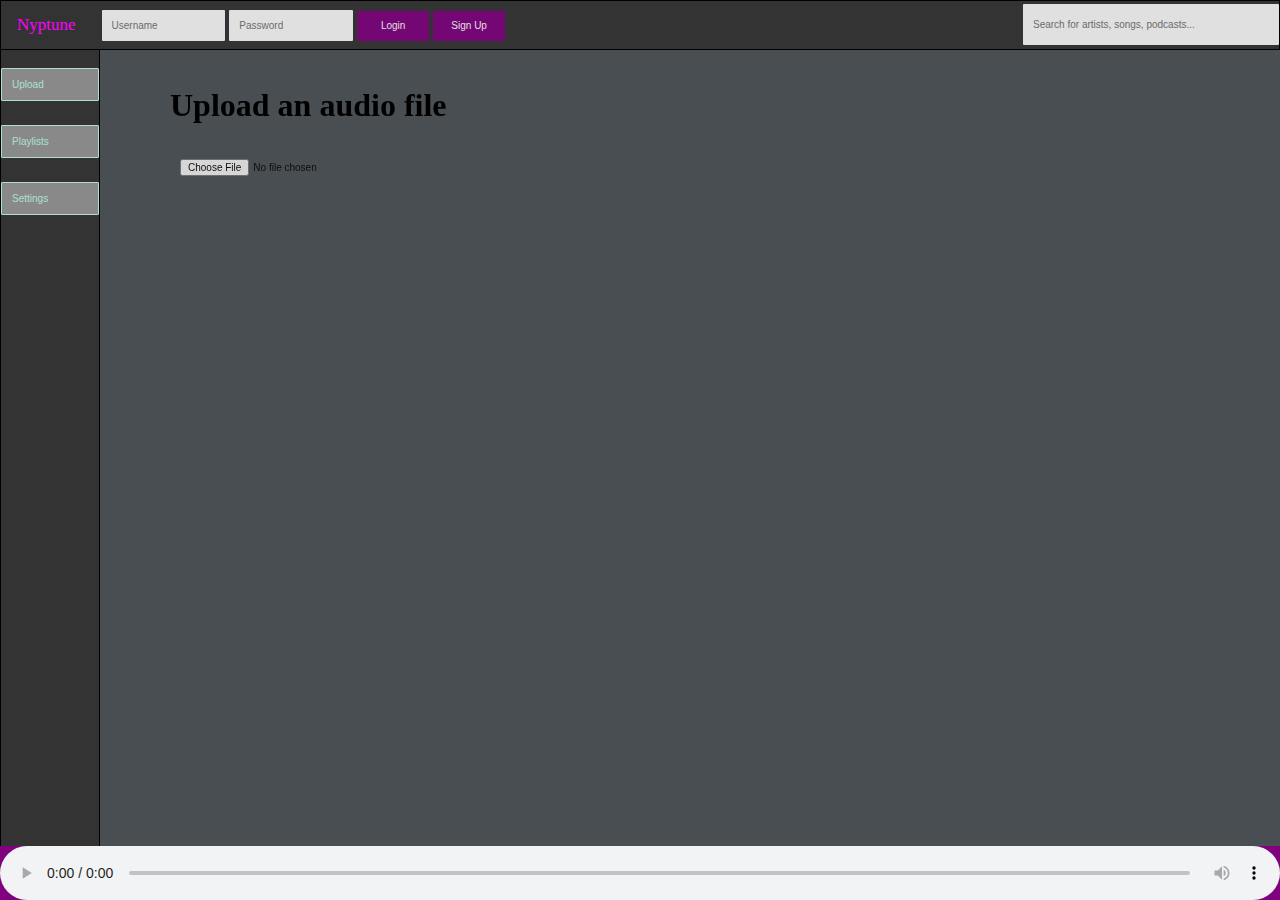
==== HTML/upload.html @ 053beb2d "Add files via upload" ====
<!DOCTYPE html>
<html>
<head>
<link rel="stylesheet" href="style.css">
<link rel="shortcut icon" type="image/ico" href="images/favicon.ico"/>
<meta name="viewport" content="width=device-width, initial-scale=1">
<title>Nyptune Web Player | Landing</title>
</head>



<body>

<div class="navbar">
  <a href="index.html">Nyptune</a>
  <div class="container">
  <form action="/login.html">
    <div class="col">
        <input type="text" name="username" placeholder="Username" required>
        <input type="password" name="password" placeholder="Password" required>
        <input type="submit" value="Login">
            <form action="/register.html">
                <input type="submit" value="Sign Up" />
            </form>
      </div>
    </div>
  </form>
  <input type="text2" name="search" placeholder="Search for artists, songs, podcasts..."> 
</div>
</div>


<div class="main">


  <div class="sidenav">
  <form action="/register.html">
      <input type="submit2" value="Upload" />
  </form>
  <br>
  <form action="/register.html">
      <input type="submit2" value="Playlists" />
  </form>
  <br>
  <form action="/register.html">
      <input type="submit2" value="Settings" />
  </form>
  </div>
  <br>
  <br>
  <h1>Upload an audio file</h1>
    <input type="file" id="myFile">
        
            <script>
                function myFunction() {
                      var x = document.getElementById("myFile");
                      x.disabled = true;
                  }
              </script>
  
</div>
</body>

<audio controls>
<source src="test.mp3" type="audio/mpeg">
Your browser does not support the audio element.
</audio>

</html>
---- HTML/style.css ----
audio {
   position: fixed;
   left: 0;
   bottom: 0;
   width: 100%;
   background-color: purple;
   color: white;
   text-align: center;
}

body {
	margin:0;
    background-image: url("images/bg.gif");
    background-repeat: repeat;
}

.nyptune {
    
    padding-left: 32px;
    
}

.navbar {
  overflow: hidden;
  background-color: #333;
  position: fixed;
  top: 0;
  width: 100%;
  border-style: solid;
  border-width: 1px;
}

.navbar a {
  float: left;
  display: block;
  color: magenta;
  text-align: center;
  padding: 14px 16px;
  text-decoration: none;
  font-size: 17px;
}

.navbar a:hover {
    color: #c0ffee;
}

.main {
  padding: 16px;
  margin-top: 30px;
  height: 100%;
}






* {
  box-sizing: border-box;
}



input,
.btn {
  width: 20%;
  padding: 10px;
  border: none;
  border-radius: 1px;
  margin: 3px 0;
  opacity: 0.85;
  display: inline-block;
  font-size: 10px;
  line-height: 10px;
  text-decoration: none; 
}

input:hover,
.btn:hover {
  opacity: 1;
}



input[type=submit] {
  background-color: purple;
  color: white;
  cursor: pointer;
  width: 72px;
}

input[type=submit]:hover {
  background-color: lightgray;
}


.col {
  float: left;
  width: 50%;
  margin: auto;
  padding: 0 10px;
  margin-top: 6px;
}



.bottom-container {
  text-align: center;
  background-color: #666;
  border-radius: 0px 0px 4px 4px;
}


@media screen and (max-width: 650px) {
  .col {
    width: 100%;
    margin-top: 0;
  }

  .vl {
    display: none;
  }
  
  .hide-md-lg {
    display: block;
    text-align: center;
  }
}









input[type=text2] {
  width: 256px;
  padding: 15px 10px;
  float: right;
}

input[type=text2]:focus {
  width: 100%;
}






.sidenav {
  height: 100%; 
  width: 100px; 
  position: fixed; 
  z-index: -1;
  top: 0;
  left: 0;
  background-color: #333;
  overflow-x: hidden; 
  padding-top: 64px;
  border-style: solid;
  border-width: 1px;
}



.sidenav a {
  padding: 32px 8px 6px 10px;
  text-decoration: none;
  font-size: 20px;
  color: #c0ffee;
  display: block;
  border-style: solid;
  border-width: 1px;
  text-align: center;
}



.sidenav a:hover {
  color: #f1f1f1;
}



.main {
  margin-left: 160px; 
  padding: 0px 10px;
}


@media screen and (max-height: 450px) {
  .sidenav {padding-top: 15px;}
  .sidenav a {font-size: 18px;}
} 


input[type=submit2] {
    background-color: #999;
    color: #c0ffee;
    cursor: pointer;
    width: 100%;
    border-style: solid;
    border-width: 1px;
}

input[type=submit2]:hover {
    background-color: lightgray;
    border-style: solid;
    border-width: 1px;
}
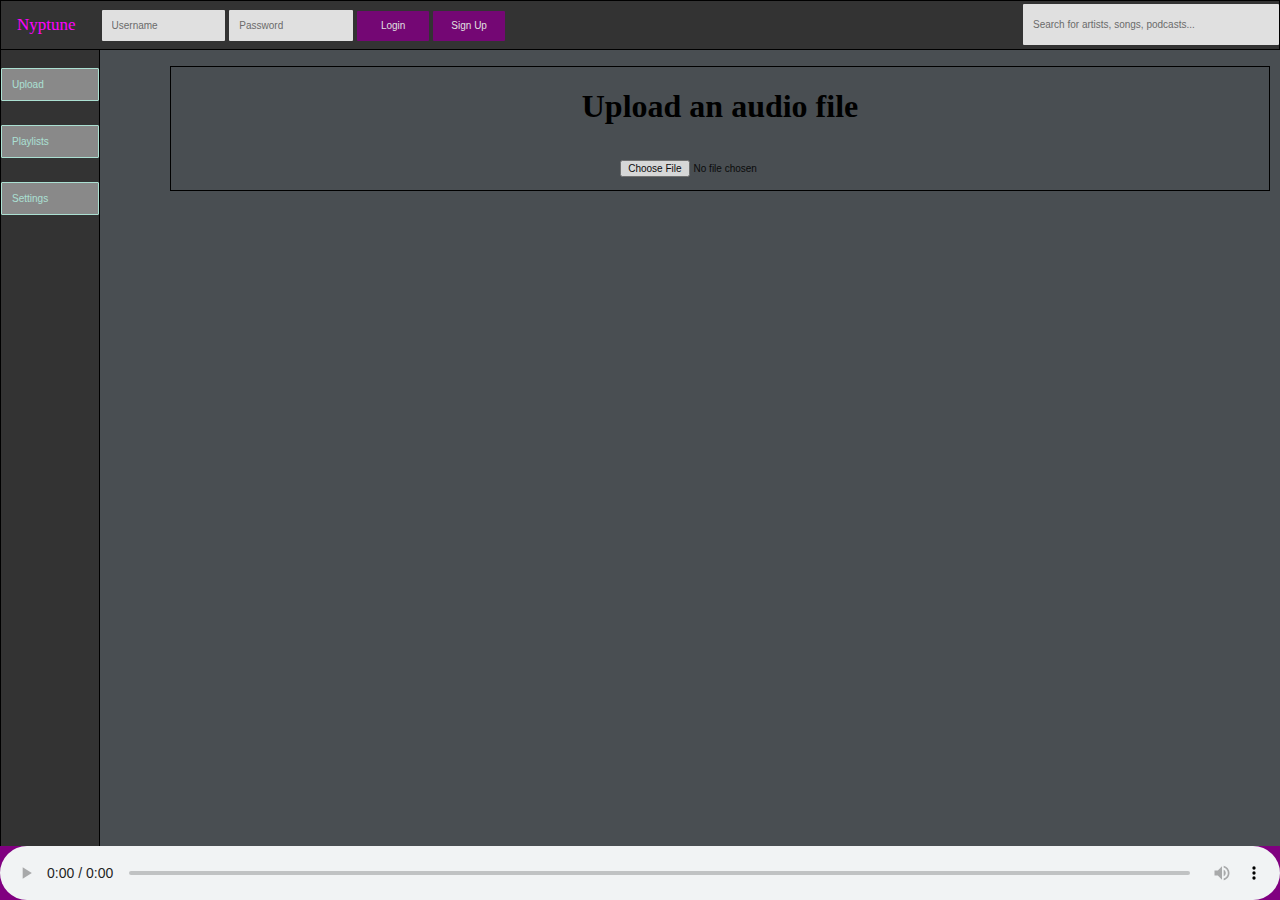
==== commit eb15cf78: "Update upload.html" ====
--- a/HTML/upload.html
+++ b/HTML/upload.html
@@ -46,18 +46,19 @@
       <input type="submit2" value="Settings" />
   </form>
   </div>
-  <br>
-  <br>
+  <br><br>
+  <div class="bc">
   <h1>Upload an audio file</h1>
     <input type="file" id="myFile">
-        
             <script>
                 function myFunction() {
                       var x = document.getElementById("myFile");
                       x.disabled = true;
                   }
               </script>
-  
+  </div>
+      
+      
 </div>
 </body>
 
--- a/HTML/style.css
+++ b/HTML/style.css
@@ -28,6 +28,7 @@
   width: 100%;
   border-style: solid;
   border-width: 1px;
+  z-index: 1;
 }
 
 .navbar a {
@@ -154,7 +155,7 @@
   height: 100%; 
   width: 100px; 
   position: fixed; 
-  z-index: -1;
+  z-index: 0;
   top: 0;
   left: 0;
   background-color: #333;
@@ -211,3 +212,12 @@
     border-style: solid;
     border-width: 1px;
 }
+
+
+.bc {
+    text-align: center;
+    border-style: solid;
+    border-width: 1px;
+    z-index: -1;
+}
+
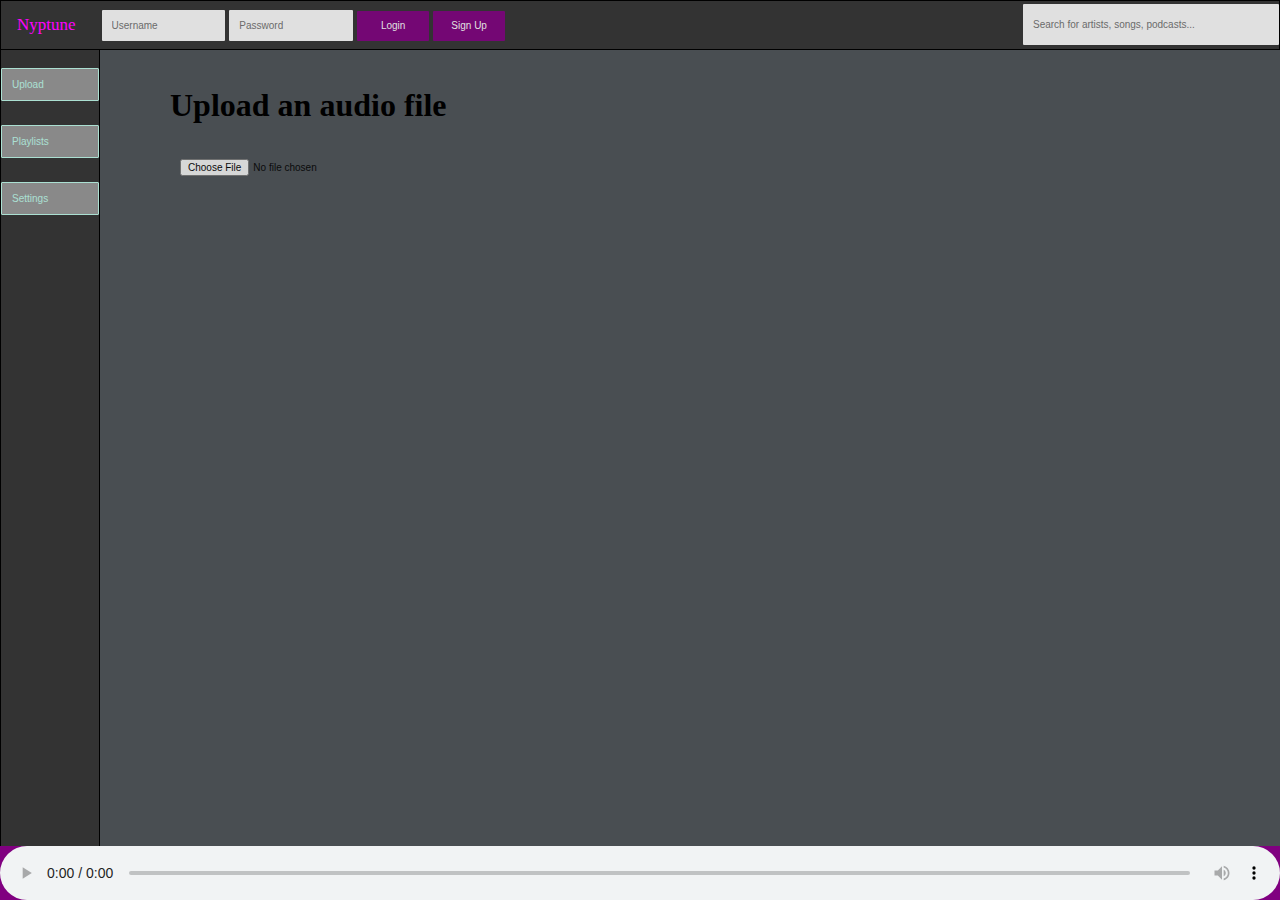
==== commit 748f407e: "Update upload.html" ====
--- a/HTML/upload.html
+++ b/HTML/upload.html
@@ -46,19 +46,18 @@
       <input type="submit2" value="Settings" />
   </form>
   </div>
-  <br><br>
-  <div class="bc">
+  <br>
+  <br>
   <h1>Upload an audio file</h1>
     <input type="file" id="myFile">
+        
             <script>
                 function myFunction() {
                       var x = document.getElementById("myFile");
                       x.disabled = true;
                   }
               </script>
-  </div>
-      
-      
+  
 </div>
 </body>
 
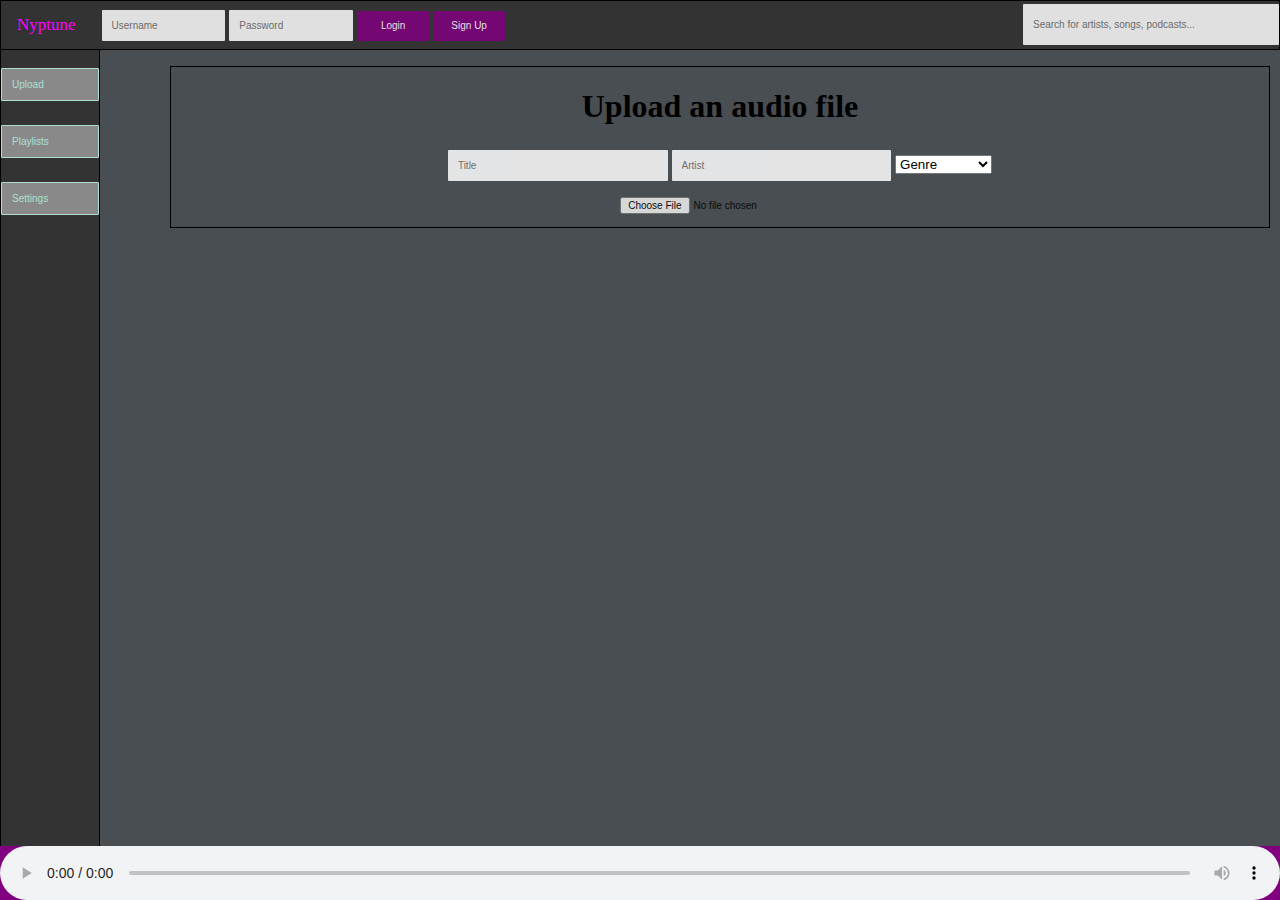
==== commit d5c378b5: "Update upload.html" ====
--- a/HTML/upload.html
+++ b/HTML/upload.html
@@ -48,15 +48,28 @@
   </div>
   <br>
   <br>
+  <div class="bc">
   <h1>Upload an audio file</h1>
+   <input type="text" name="title" placeholder="Title" required>
+   <input type="text" name="artist" placeholder="Artist" required>
+       <select>
+           <option value="" disabled="disabled" selected="selected">Genre</option>
+           <option value="1">Electronic</option>
+           <option value="2">Rock</option>
+           <option value="1">Heavy Metal</option>
+           <option value="2">Jazz</option>
+           <option value="1">Ambient</option>
+           <option value="2">Soundtrack</option>
+       </select>
+   <br>
     <input type="file" id="myFile">
-        
             <script>
                 function myFunction() {
                       var x = document.getElementById("myFile");
                       x.disabled = true;
                   }
               </script>
+  </div>
   
 </div>
 </body>
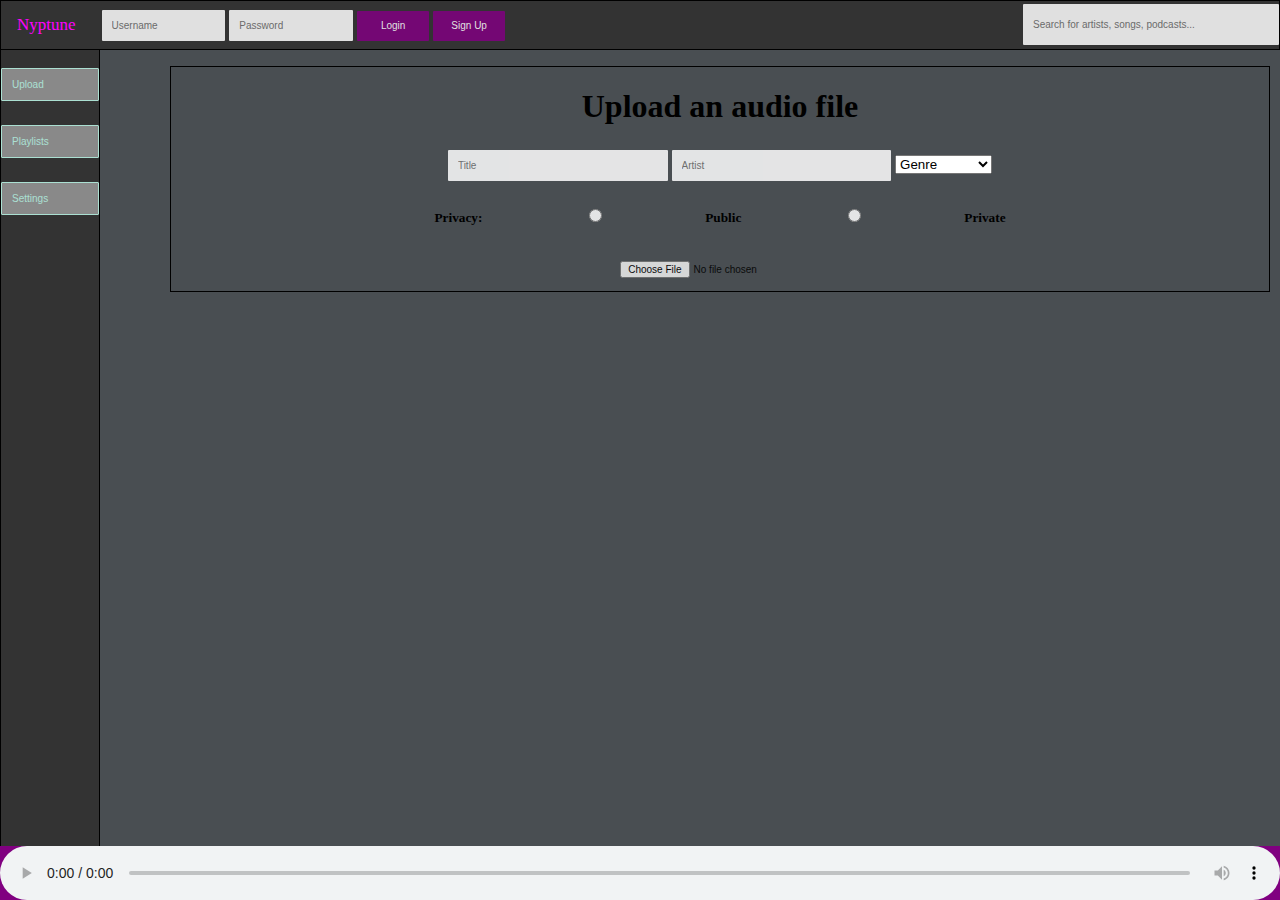
==== commit ccb44da4: "Added privacy options and updated the upload/category" ====
--- a/HTML/upload.html
+++ b/HTML/upload.html
@@ -61,7 +61,10 @@
            <option value="1">Ambient</option>
            <option value="2">Soundtrack</option>
        </select>
-   <br>
+       <h5>Privacy:
+       <input type="radio" name="public">Public
+       <input type="radio" name="private">Private
+       </h5>
     <input type="file" id="myFile">
             <script>
                 function myFunction() {
@@ -70,7 +73,6 @@
                   }
               </script>
   </div>
-  
 </div>
 </body>
 
